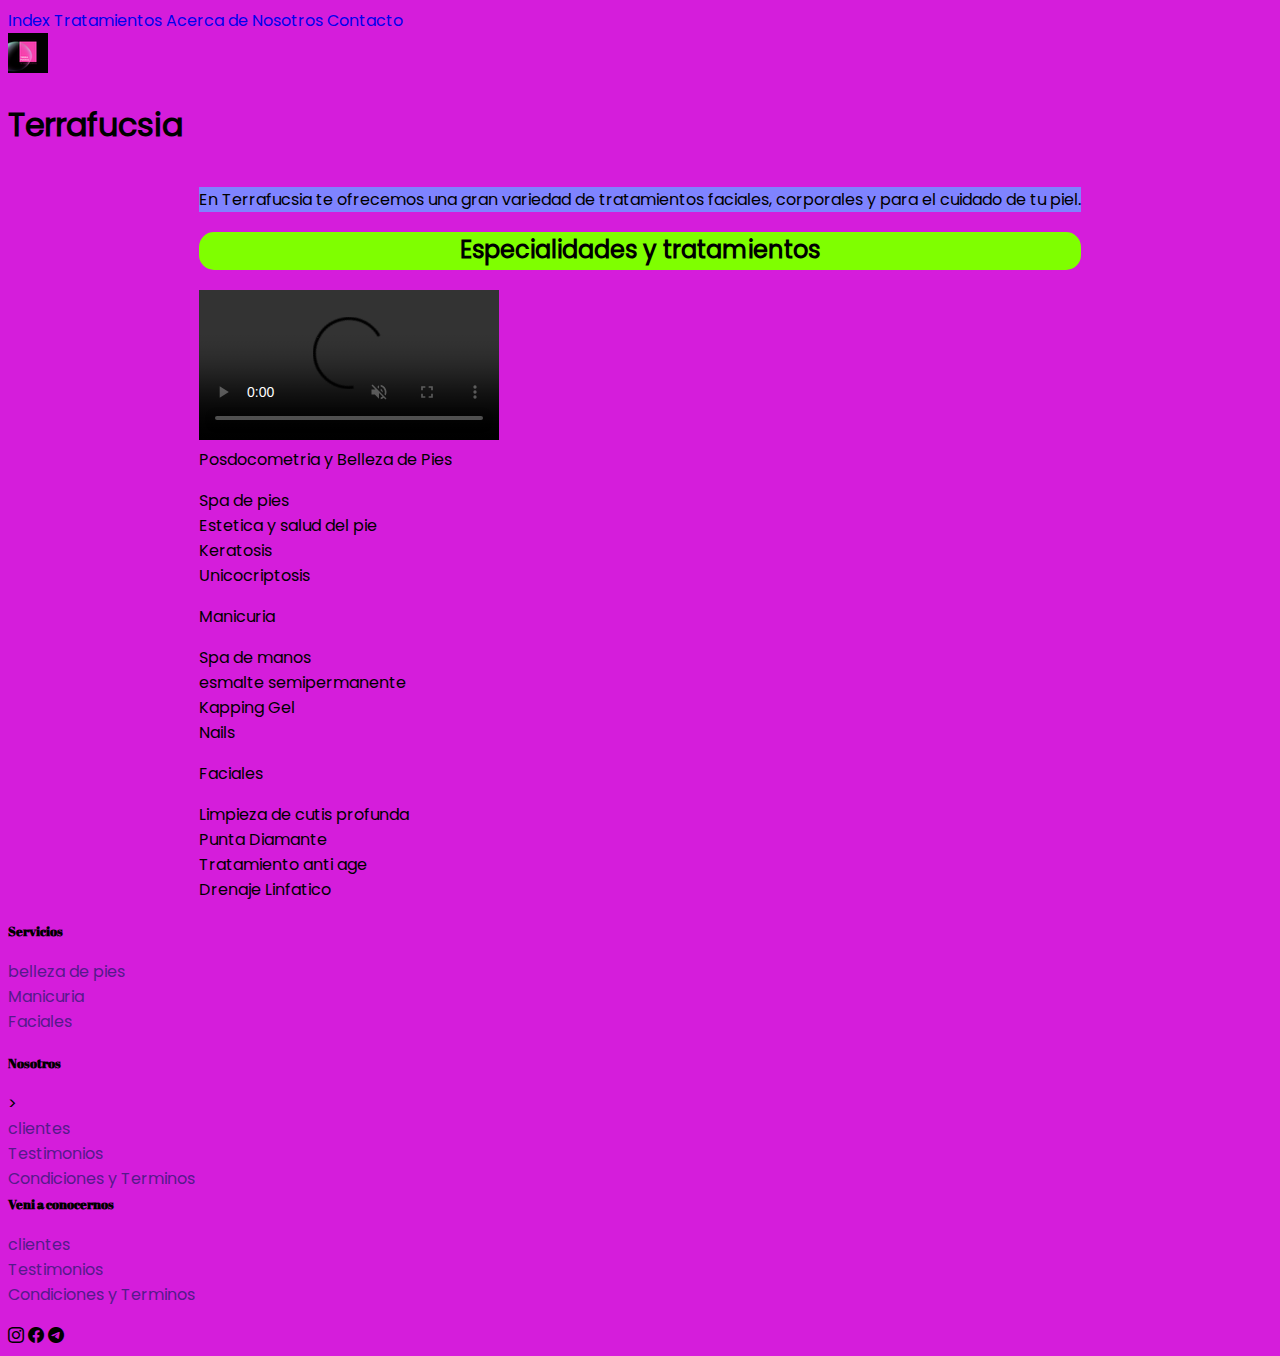
==== index.html @ 2852f3c4 "Terrafucsia-GispertGraciela" ====
<!DOCTYPE html>
<html lang="en">

<head>
    <meta charset="UTF-8" />
    <meta http-equiv="X-UA-Compatible" content="IE=edge" />
    <meta name="viewport" content="width=device-width, initial-scale=1.0" />
    <link rel="stylesheet" href="./style.css"/>

    <link rel="stylesheet" href="https://cdn.jsdelivr.net/npm/bootstrap-icons@1.8.3/font/bootstrap-icons.css"/>
    <title>Terra tu lugar en estetica</title>
</head>

<body>
    <nav class="navegacion">
        <a href="./index.html">Index</a>
        <a href="./paginas/tratamientos.html">Tratamientos</a>
        <a href="./paginas/acercadenosotros.html">Acerca de Nosotros </a>
        <a href="./paginas/contacto.html">Contacto</a>

    </nav>
    <header>
        <section>
            <img src="./asset/logotipopequeño.png" alt="logo" />
        </section>
        <h1 class="txt">Terrafucsia</h1>
    </header>

    <main>
        <div. transform>
            <p class="texto"> En Terrafucsia te ofrecemos una gran variedad de tratamientos
                faciales, corporales y para el cuidado de tu piel.</p>
            </div>
            <div class="Videoytexto">
                <h2 class="text"> Especialidades y tratamientos</h2>
                <section>
                    <video class="video" src="./asset/presentacion de terra.mp4" controls autoplay muted >
                        </video>
                </section>
            </div>

            <section class="grid">


                <li> Posdocometria y Belleza de Pies</li>
                <ul>                  
                    <li>Spa de pies</li>
                    <li>Estetica y salud del pie</li>
                    <li>Keratosis</li>
                    <li>Unicocriptosis</li>
                </ul>
                </li>


                <li> Manicuria </li>
                <ul class="grid__subtitulo2">
                    <li>Spa de manos</li>
                    <li> esmalte semipermanente</li>
                    <li>Kapping Gel</li>
                    <li>Nails</li>
                </ul>
                </li>


                <li> Faciales</li>
                <ul class="grid__subtitulo3">
                    <li>Limpieza de cutis profunda</li>
                    <li>Punta Diamante</li>
                    <li>Tratamiento anti age</li>
                    <li>Drenaje Linfatico</li>
                </ul>
                <ul>
                    </li>

                    </ol>


            </section>
    </main>
    <footer class="footer">
        <div class="footer__grid">
        <div>
            <div>
        <h6 class="foot"> Servicios

        </h6>
        <ul class="footer__grid">
            <li><a href="">belleza de pies</a></li>
            <li><a href="">Manicuria</a></li>
            <li><a href=""> Faciales</a></li>
    </ul>
<div>
    <h6 class="foot">Nosotros </h6>
    <ul class="footer__grid"></ul>>
        <li><a href="">clientes</a></li>
        <li><a href="">Testimonios</a></li>
        <li><a href=""> Condiciones y Terminos</a></li>
</ul>
</div>
<h6 class="foot"> Veni a conocernos </h6>

    <ul>
        <li><a href="">clientes</a></li>
        <li><a href="">Testimonios</a></li>
        <li><a href=""> Condiciones y Terminos</a></li>
</ul>
<i class="bi bi-instagram"></i>
<i class="bi bi-facebook"></i>
<i class="bi bi-telegram"></i>
</div>
    
    </footer>
</body>

</html>
---- style.css ----
@font-face {
    font-family: "Abril Falface";
    src: url(./asset/font/AbrilFatface-Regular.ttf);
}

@font-face {
    font-family: "Poppins";
    src: url(.//asset/font/Poppins-Regular.ttf);
}



* {
    margin: 10;
    padding: 0;
    box-sizing: border-box;
    text-decoration: none;
    list-style: none;
}

body {
    font-family: "Poppins";
    background-color: #d51ddb;
    color: black;
}

/*
header {
    background-color: blueviolet;
    display: flex;
    flex-direction: column;
    justify-content: center;
    align-items: center;
    height: 9rem;

}
*/
main {
align-self: start;
display: grid;
justify-content: center;
justify-items:legacy;
align-content:space-between;


}



.transform {


    width: 200;
    height: 200px;
    background-color: #000;
    color: #fff;
    transform: rotate(48deg);



}
/*
.navegacion {

    display: flex;
    justify-content: space-between;
    width: 90vw;
}
*/

.texto {
    box-decoration-break: slice;
    background-position: center;
    background-color: rgb(127, 131, 255);
    display: flex;
    justify-content: center;


}

.txt {
    display: flex;
    justify-content: space-between;
    width: 95vw;

}

.text {
    display: flexbox;
    border-radius: 15px;
    height: min-content;
    height: 3vmax;
    background-color: chartreuse;
    text-align: center;


}
/*
.video {
    display: flex;
    border-radius: 10px;
    justify-content: center;
    padding-right: 10vh;
    box-sizing: 10.5;
    height: 70vh;
} 
*/
.letter {
    display: flex;
    border-radius: 50px;
    list-style-position: inside;
    justify-content: space-around;
    padding-right: 5rem;
    box-sizing: 10.5rem;
    height: 35vh;
    font-family: cursive;
    font-size: 1rem;
    color: aliceblue;

}

.subtitulo {
    color: black;

}

.subtitulo2 {
    color: black;

}

.subtitulo3 {
    color: black;

}

.foot {
    display: inline;

    font-family: "Abril Falface";
    font-size: small;
    background-repeat: repeat;

}

.contexto {
    font-family: "Poppins";
    background-color: #d51ddb;
    color: black;

}

.menu {
    font-size: small;
}

.formulario {
    width: 25vw;
    margin: 1rem;
    height: 30rem;
    display: flex;
    flex-direction: column;
    align-items: center;

}



.formulario {
    justify-content: space-around;
    align-content: space-around;

}

.final {

    font-size: small;
    background: repeat-x;
}

@media  (max-width:1040px) {


    header {
        background-color: blueviolet;
        display: flex;
        flex-direction: column;
        justify-content: center;
        align-items: center;
        height: 9rem;
}
.img {
align-content: center;
}

.nav{

    display: grid;
    justify-content: end;
    justify-items: stretch;



}



.grid {
    background-position: 0fr 0.1fr 2fr;
    width: 100;
    height: 600;
    display: grid;
    grid-template-columns:2fr 1fr;
    align-items:space-evenly;
    
    
    
    



}

.grid__subtitulo1 {
    font-size: 55;
    




}

.grid__subtitulo2 {
    font-size: 55;


}


.grid__subtitulo3 {
    font-size: 55;


}
}
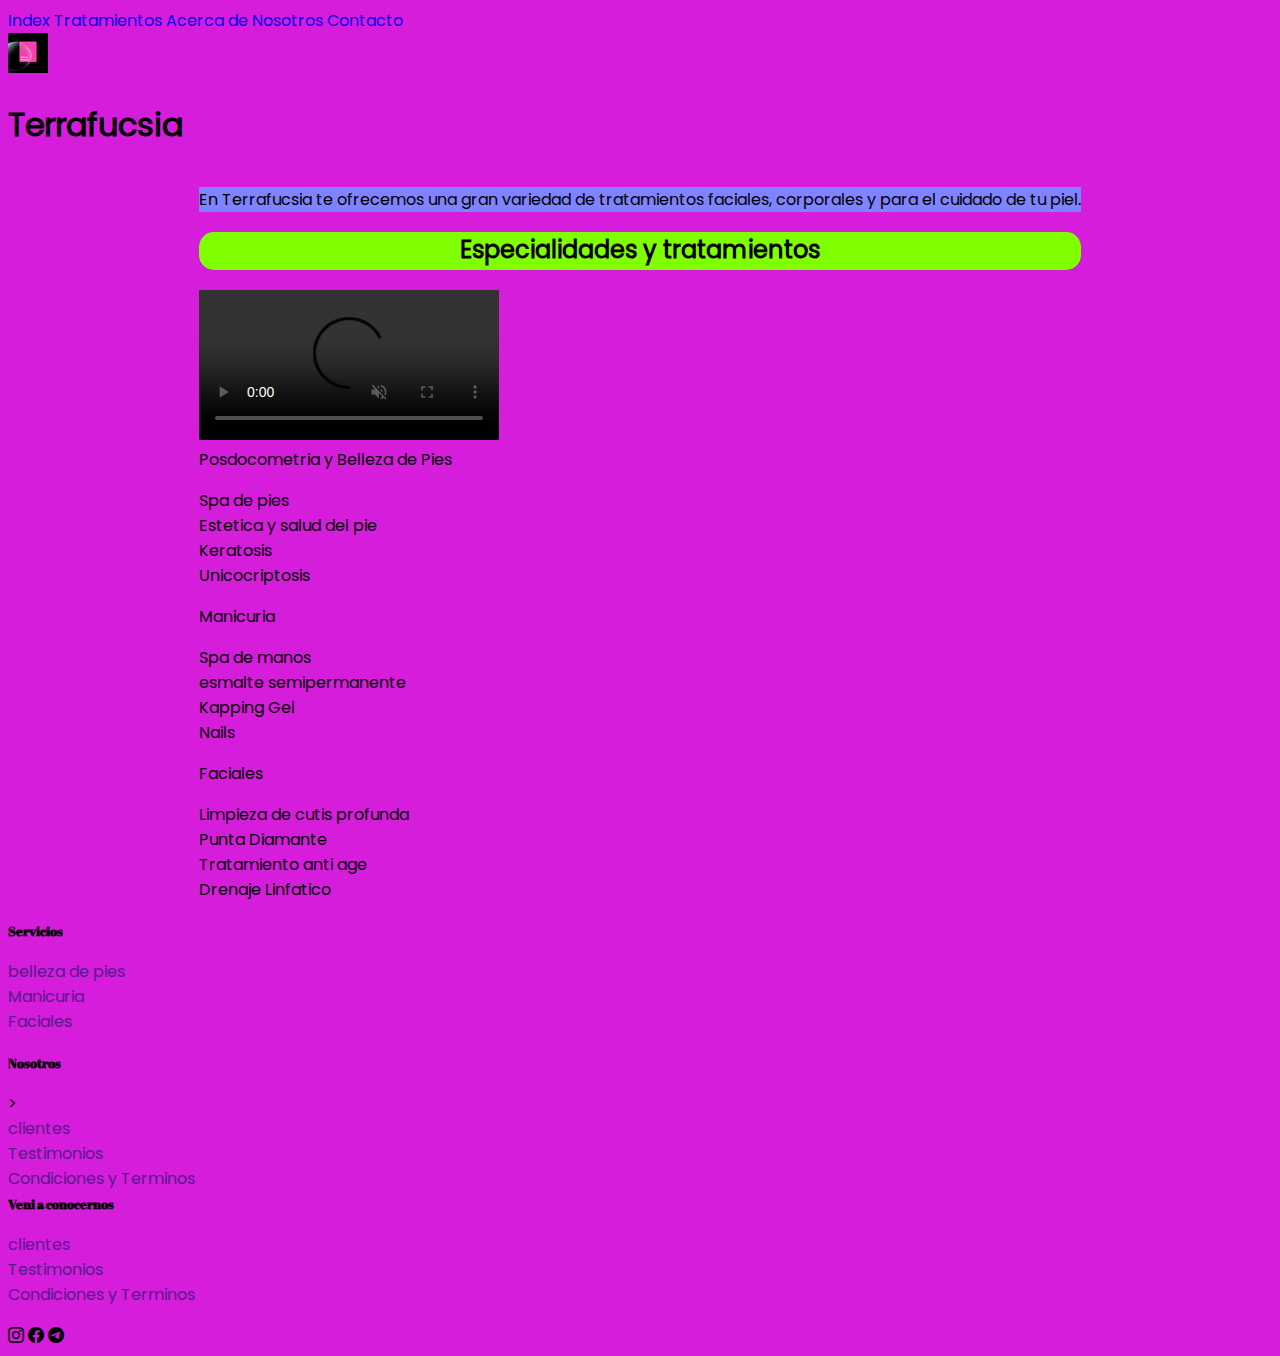
==== commit 850a2e92: "proyectomodificado" ====
--- a/index.html
+++ b/index.html
@@ -5,9 +5,9 @@
     <meta charset="UTF-8" />
     <meta http-equiv="X-UA-Compatible" content="IE=edge" />
     <meta name="viewport" content="width=device-width, initial-scale=1.0" />
-    <link rel="stylesheet" href="./style.css"/>
+    <link rel="stylesheet" href="./style.css" />
 
-    <link rel="stylesheet" href="https://cdn.jsdelivr.net/npm/bootstrap-icons@1.8.3/font/bootstrap-icons.css"/>
+    <link rel="stylesheet" href="https://cdn.jsdelivr.net/npm/bootstrap-icons@1.8.3/font/bootstrap-icons.css" />
     <title>Terra tu lugar en estetica</title>
 </head>
 
@@ -34,8 +34,8 @@
             <div class="Videoytexto">
                 <h2 class="text"> Especialidades y tratamientos</h2>
                 <section>
-                    <video class="video" src="./asset/presentacion de terra.mp4" controls autoplay muted >
-                        </video>
+                    <video class="video" src="./asset/presentacion de terra.mp4" controls autoplay muted>
+                    </video>
                 </section>
             </div>
 
@@ -43,7 +43,7 @@
 
 
                 <li> Posdocometria y Belleza de Pies</li>
-                <ul>                  
+                <ul>
                     <li>Spa de pies</li>
                     <li>Estetica y salud del pie</li>
                     <li>Keratosis</li>
@@ -78,37 +78,52 @@
             </section>
     </main>
     <footer class="footer">
+
+
         <div class="footer__grid">
-        <div>
             <div>
-        <h6 class="foot"> Servicios
+                <div>
+                    <h6 class="foot"> Servicios
 
-        </h6>
-        <ul class="footer__grid">
-            <li><a href="">belleza de pies</a></li>
-            <li><a href="">Manicuria</a></li>
-            <li><a href=""> Faciales</a></li>
-    </ul>
-<div>
-    <h6 class="foot">Nosotros </h6>
-    <ul class="footer__grid"></ul>>
-        <li><a href="">clientes</a></li>
-        <li><a href="">Testimonios</a></li>
-        <li><a href=""> Condiciones y Terminos</a></li>
-</ul>
-</div>
-<h6 class="foot"> Veni a conocernos </h6>
+                    </h6>
+                    <ul class="footer__grid">
+                        <li><a href="">belleza de pies</a></li>
+                        <li><a href="">Manicuria</a></li>
+                        <li><a href=""> Faciales</a></li>
+                    </ul>
+                    <div>
+                        <h6 class="foot">Nosotros </h6>
+                        <ul class="footer__grid"></ul>>
+                        <li><a href="">clientes</a></li>
+                        <li><a href="">Testimonios</a></li>
+                        <li><a href=""> Condiciones y Terminos</a></li>
+                        </ul>
+                    </div>
+                    <h6 class="foot"> Veni a conocernos </h6>
 
-    <ul>
-        <li><a href="">clientes</a></li>
-        <li><a href="">Testimonios</a></li>
-        <li><a href=""> Condiciones y Terminos</a></li>
-</ul>
-<i class="bi bi-instagram"></i>
-<i class="bi bi-facebook"></i>
-<i class="bi bi-telegram"></i>
-</div>
-    
+                    <ul>
+                        <li><a href="">clientes</a></li>
+                        <li><a href="">Testimonios</a></li>
+                        <li><a href=""> Condiciones y Terminos</a></li>
+                    </ul>
+                    <i class="bi bi-instagram"></i>
+                    <i class="bi bi-facebook"></i>
+                    <i class="bi bi-telegram"></i>
+                </div>
+
+                <section>
+                    <div class="sky">
+                        <div class="nube">
+                        <section>                           
+                        <div class="mario"></div>
+                    </div>
+                        </section> 
+                    </div>
+                    <div class="moneda"></div>
+                        <div class="signo"></div>
+                    </div>
+                </section>
+
     </footer>
 </body>
 
--- a/style.css
+++ b/style.css
@@ -36,11 +36,11 @@
 }
 */
 main {
-align-self: start;
-display: grid;
-justify-content: center;
-justify-items:legacy;
-align-content:space-between;
+    align-self: start;
+    display: grid;
+    justify-content: center;
+    justify-items: legacy;
+    align-content: space-between;
 
 
 }
@@ -59,6 +59,7 @@
 
 
 }
+
 /*
 .navegacion {
 
@@ -95,6 +96,7 @@
 
 
 }
+
 /*
 .video {
     display: flex;
@@ -178,7 +180,7 @@
     background: repeat-x;
 }
 
-@media  (max-width:1040px) {
+@media (max-width:1040px) {
 
 
     header {
@@ -188,83 +190,135 @@
         justify-content: center;
         align-items: center;
         height: 9rem;
-}
-.img {
-align-content: center;
-}
-
-.nav{
-
-    display: grid;
-    justify-content: end;
-    justify-items: stretch;
-
-
-
-}
-
-
-
-.grid {
-    background-position: 0fr 0.1fr 2fr;
-    width: 100;
-    height: 600;
-    display: grid;
-    grid-template-columns:2fr 1fr;
-    align-items:space-evenly;
+    }
+
+    .img {
+        align-content: center;
+    }
+
+    .nav {
+
+        display: grid;
+        justify-content: end;
+        justify-items: stretch;
+
+
+
+    }
+
+
+
+    .grid {
+        background-position: 0fr 0.1fr 2fr;
+        width: 100;
+        height: 600;
+        display: grid;
+        grid-template-columns: 2fr 1fr;
+        align-items: space-evenly;
+
+
+
+
+
+
+
+    }
+
+    .grid__subtitulo1 {
+        font-size: 55;
+
+
+
+
+
+    }
+
+    .grid__subtitulo2 {
+        font-size: 55;
+
+
+    }
+
+
+    .grid__subtitulo3 {
+        font-size: 55;
+
+
+    }
+
+    .sky {
+
+        width: 5000px;
+        height: 1000px;
+        background-color: aquamarine;
+        position: relative;
+        animation-name: skymariobros;
+        animation-duration: 5s;
+        animation-iteration-count: infinite;
+        animation-fill-mode: forwards;
+
+
+    }
+
+
+    @keyframes skymariobros {
+        0% {
+
+            background-color: aquamarine;
+        }
+
+        100% {
+            background-color: blue;
+
+        }
+    }
+
+
+   
+
+        /*
+    .moneda {
+
+        width: 480px;
+        height: 400px;
+        background-image: url('./asset/asset1/moneda.png');
+        position: relativo;
+
+
+
+    }
+
+*/
+        .nube {
+
+            width: 700px;
+            height: 400px;
+            background-image: url('./asset/asset1/nube.png');
+            position: relative;
+
+        }
+
+        .mario {
+            width: 500rem;
+            height: 400rem;
+            background-image: url('./asset/asset1/mario.png');
+            position:absolute;
+            top: 20px;
+            left: 100px;
+            animation: mariomueve 5s forwards;
+
+
+
+        }
+        @keyframes mariomueve {
+            0% {
+                top: 20px;
+            }
     
+            100% {
     
-    
-    
-
-
-
-}
-
-.grid__subtitulo1 {
-    font-size: 55;
-    
-
-
-
-
-}
-
-.grid__subtitulo2 {
-    font-size: 55;
-
-
-}
-
-
-.grid__subtitulo3 {
-    font-size: 55;
-
-
-}
-}   
-
-
-
-
-  
-
-
-
-
-
-
-
-
-
-
-
-
-
-
-
-
-
-
-
-    
+                t top: 260px;
+            }
+       
+
+    }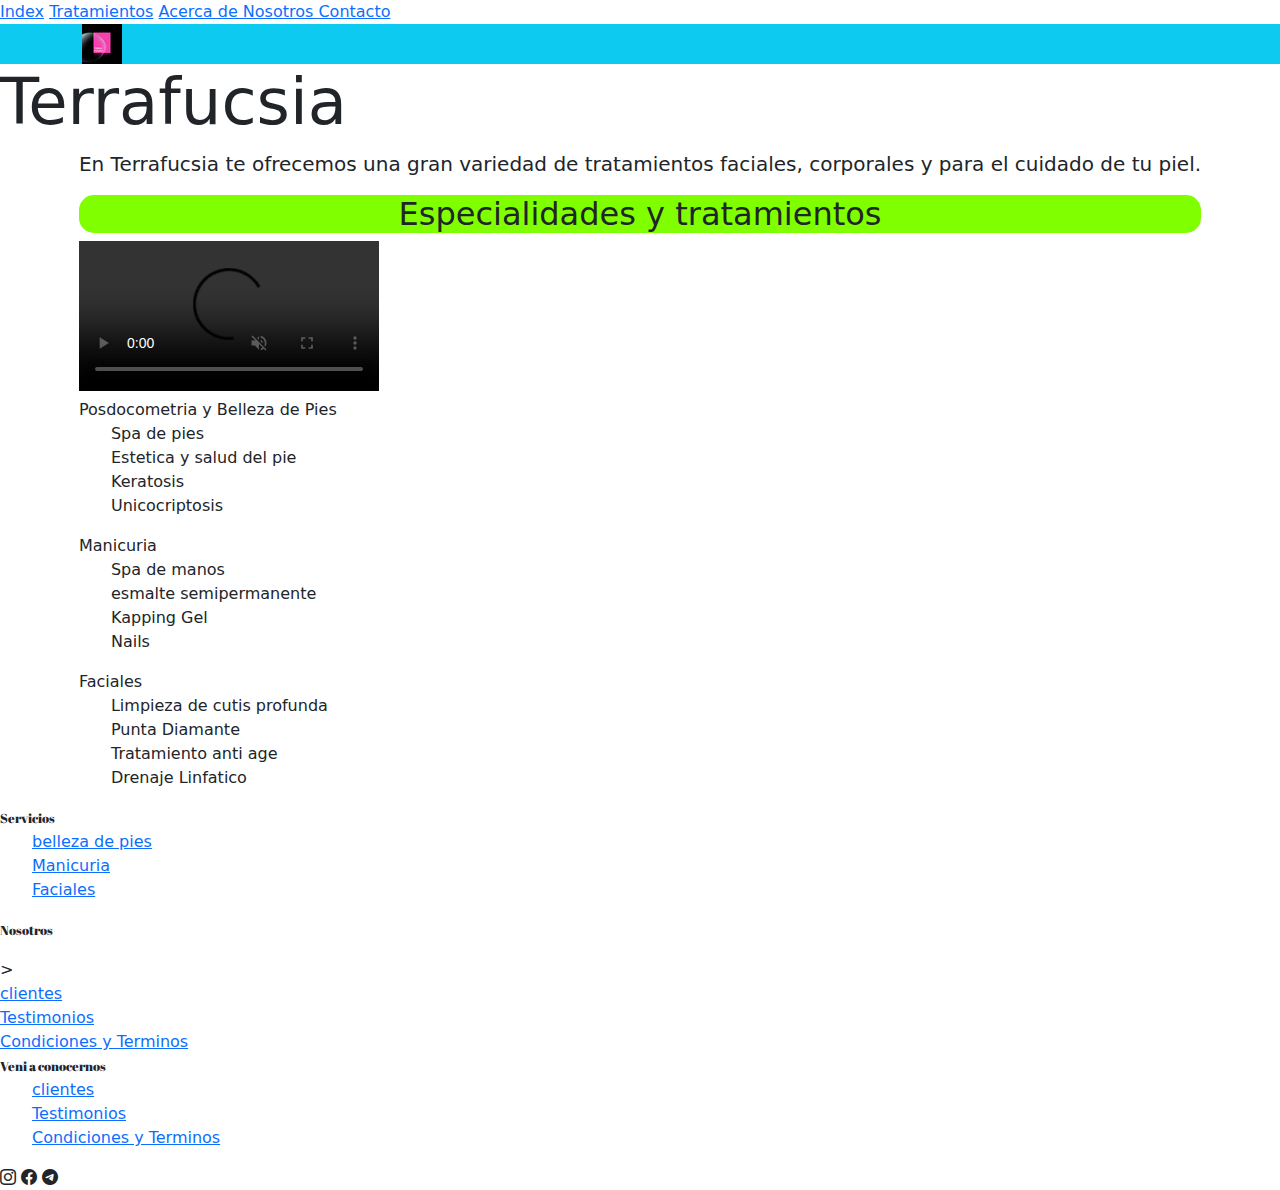
==== commit cc6cc81e: "agregando bootst" ====
--- a/index.html
+++ b/index.html
@@ -9,6 +9,21 @@
 
     <link rel="stylesheet" href="https://cdn.jsdelivr.net/npm/bootstrap-icons@1.8.3/font/bootstrap-icons.css" />
     <title>Terra tu lugar en estetica</title>
+
+    <!--bootstrap forma 1 descarga
+       
+
+       <.. <link rel="stylesheet" href=".//asset/css/bootstrap.min.css">
+        <script src="./asset/java/bootstrap.bundle.min.js"></script>
+        
+
+
+        <--bootstrap forma 2-->
+
+    <link href="https://cdn.jsdelivr.net/npm/bootstrap@5.2.0/dist/css/bootstrap.min.css" rel="stylesheet">
+    <script src="https://cdn.jsdelivr.net/npm/bootstrap@5.2.0/dist/js/bootstrap.bundle.min.js"></script>
+
+
 </head>
 
 <body>
@@ -20,15 +35,17 @@
 
     </nav>
     <header>
-        <section>
+        <section class="bg-info">
+            <div class="container-md">           
             <img src="./asset/logotipopequeño.png" alt="logo" />
+        </div>
         </section>
-        <h1 class="txt">Terrafucsia</h1>
+        <h1 class="display-3">Terrafucsia</h1>
     </header>
 
     <main>
         <div. transform>
-            <p class="texto"> En Terrafucsia te ofrecemos una gran variedad de tratamientos
+            <p class="lead"> En Terrafucsia te ofrecemos una gran variedad de tratamientos
                 faciales, corporales y para el cuidado de tu piel.</p>
             </div>
             <div class="Videoytexto">
@@ -92,7 +109,7 @@
                         <li><a href=""> Faciales</a></li>
                     </ul>
                     <div>
-                        <h6 class="foot">Nosotros </h6>
+                        <h6 class="foot"> Nosotros </h6>
                         <ul class="footer__grid"></ul>>
                         <li><a href="">clientes</a></li>
                         <li><a href="">Testimonios</a></li>
@@ -114,15 +131,15 @@
                 <section>
                     <div class="sky">
                         <div class="nube">
-                        <section>                           
-                        <div class="mario"></div>
-                    </div>
-                        </section> 
-                    </div>
-                    <div class="moneda"></div>
-                        <div class="signo"></div>
-                    </div>
+                            <section>
+                                <div class="mario"></div>
+                        </div>
                 </section>
+            </div>
+            <div class="moneda"></div>
+            <div class="signo"></div>
+        </div>
+        </section>
 
     </footer>
 </body>
